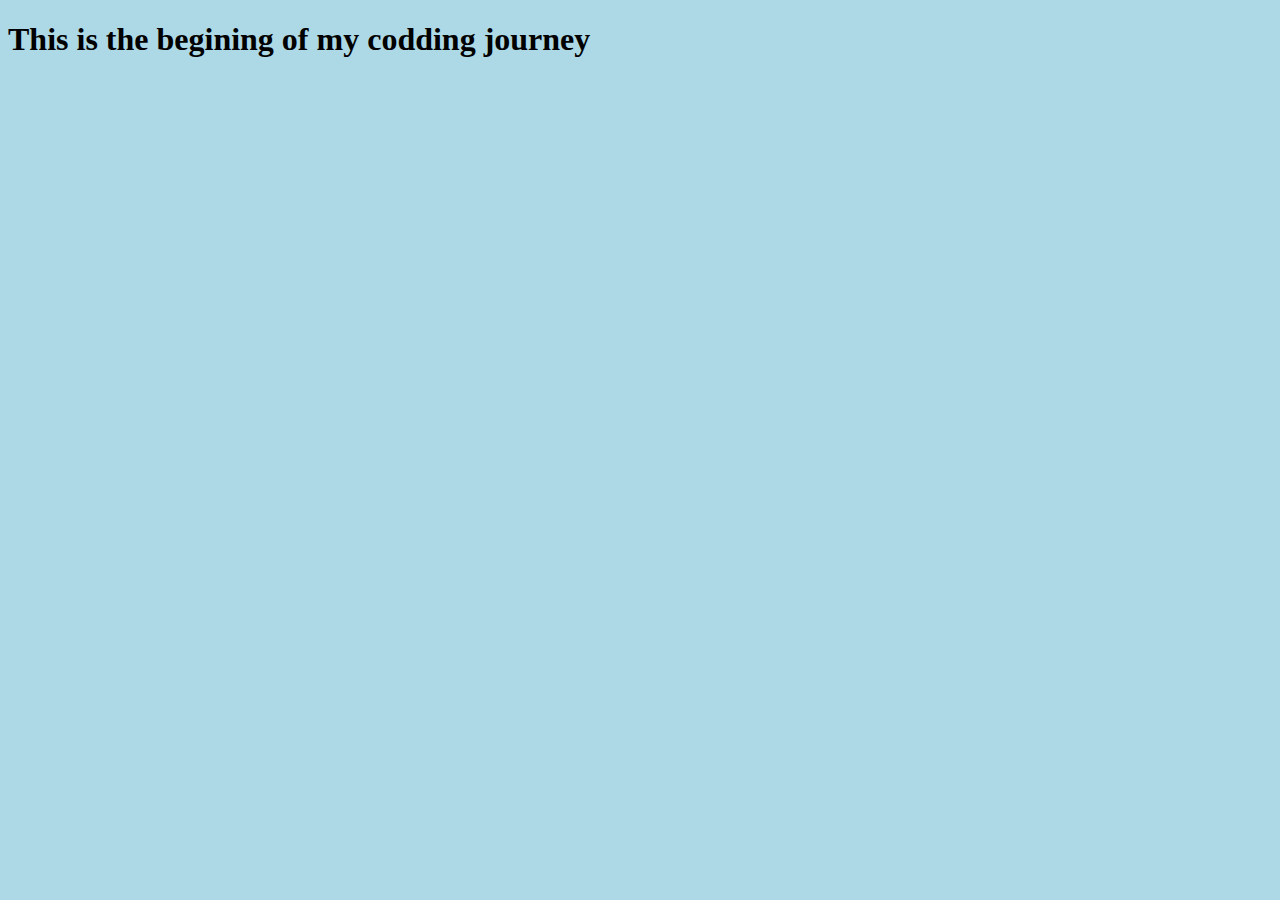
==== index.html @ 793a3ba6 "Css folder and files" ====
<!DOCTYPE html>
<html lang="en">
    <head>
        <title></title>
        <meta charset="UTF-8">
        <meta name="viewport" content="width=device-width, initial-scale=1">
        <link rel="stylesheet" href="css/style.css">
    </head>
    <body>
        <h1>This is the begining of my codding journey</h1>
    
    </body>
</html>
---- css/style.css ----
body {
    background: lightblue;
}
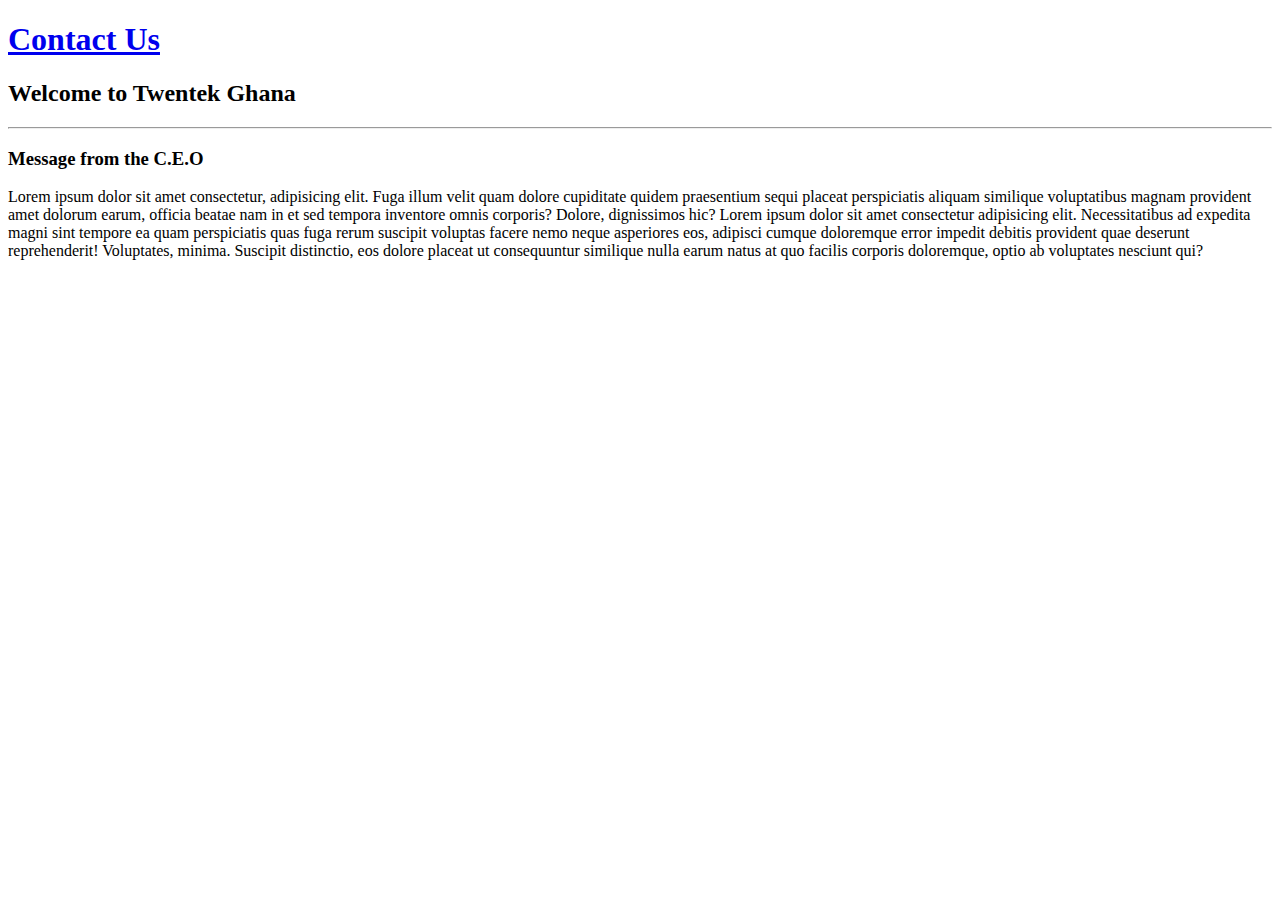
==== commit eba6b64a: "Index file just updated" ====
--- a/index.html
+++ b/index.html
@@ -1,13 +1,17 @@
 <!DOCTYPE html>
 <html lang="en">
     <head>
-        <title></title>
+        <title>Twentek Ghana</title>
         <meta charset="UTF-8">
-        <meta name="viewport" content="width=device-width, initial-scale=1">
-        <link rel="stylesheet" href="css/style.css">
+        <!-- <link rel="stylesheet" href="css/style.css"> -->
     </head>
     <body>
-        <h1>This is the begining of my codding journey</h1>
+       <h1><a href="contact.html">Contact Us</a></h1>
+        <h2>Welcome to Twentek Ghana</h2>
+        <hr>
+        <h3>Message from the C.E.O</h3>
+        <p>Lorem ipsum dolor sit amet consectetur, adipisicing elit. Fuga illum velit quam dolore cupiditate quidem praesentium sequi placeat perspiciatis aliquam similique voluptatibus magnam provident amet dolorum earum, officia beatae nam in et sed tempora inventore omnis corporis? Dolore, dignissimos hic? Lorem ipsum dolor sit amet consectetur adipisicing elit. Necessitatibus ad expedita magni sint tempore ea quam perspiciatis quas fuga rerum suscipit voluptas facere nemo neque asperiores eos, adipisci cumque doloremque error impedit debitis provident quae deserunt reprehenderit! Voluptates, minima. Suscipit distinctio, eos dolore placeat ut consequuntur similique nulla earum natus at quo facilis corporis doloremque, optio ab voluptates nesciunt qui?
+        </p>
     
     </body>
 </html>
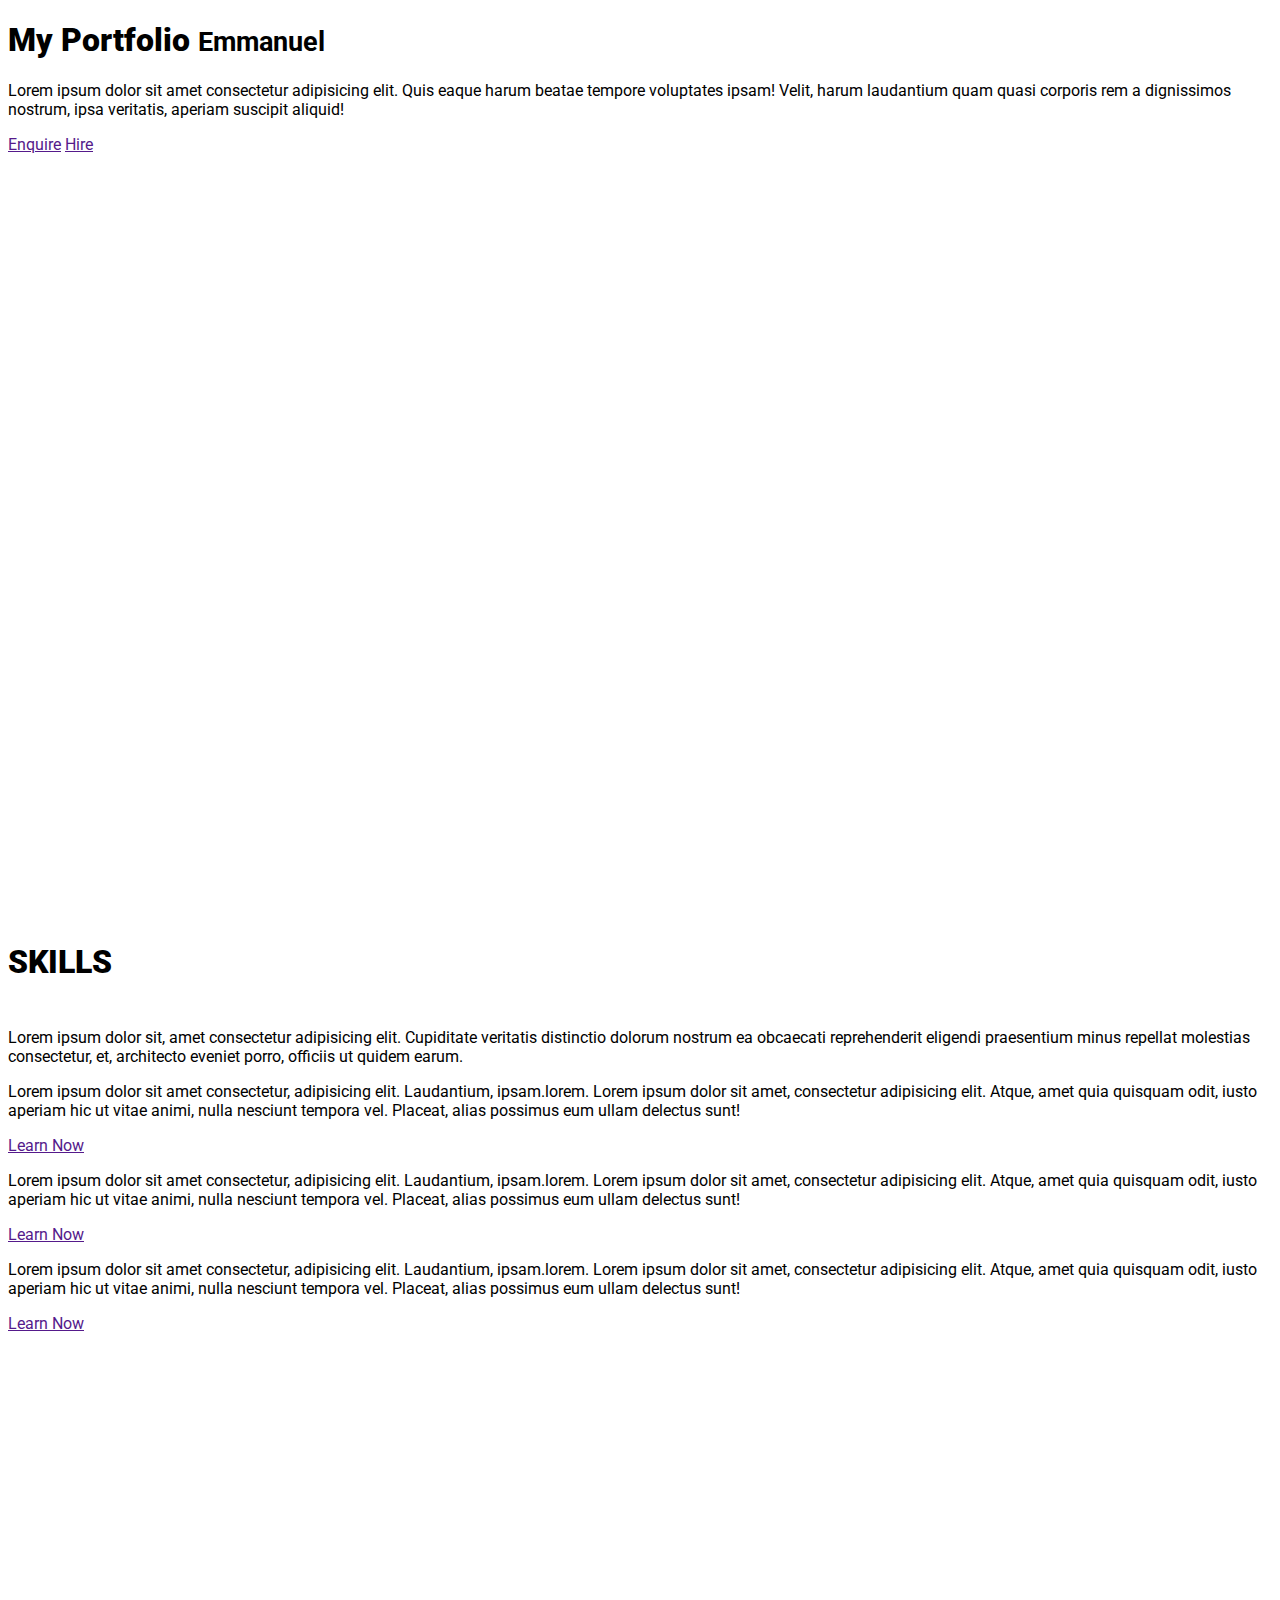
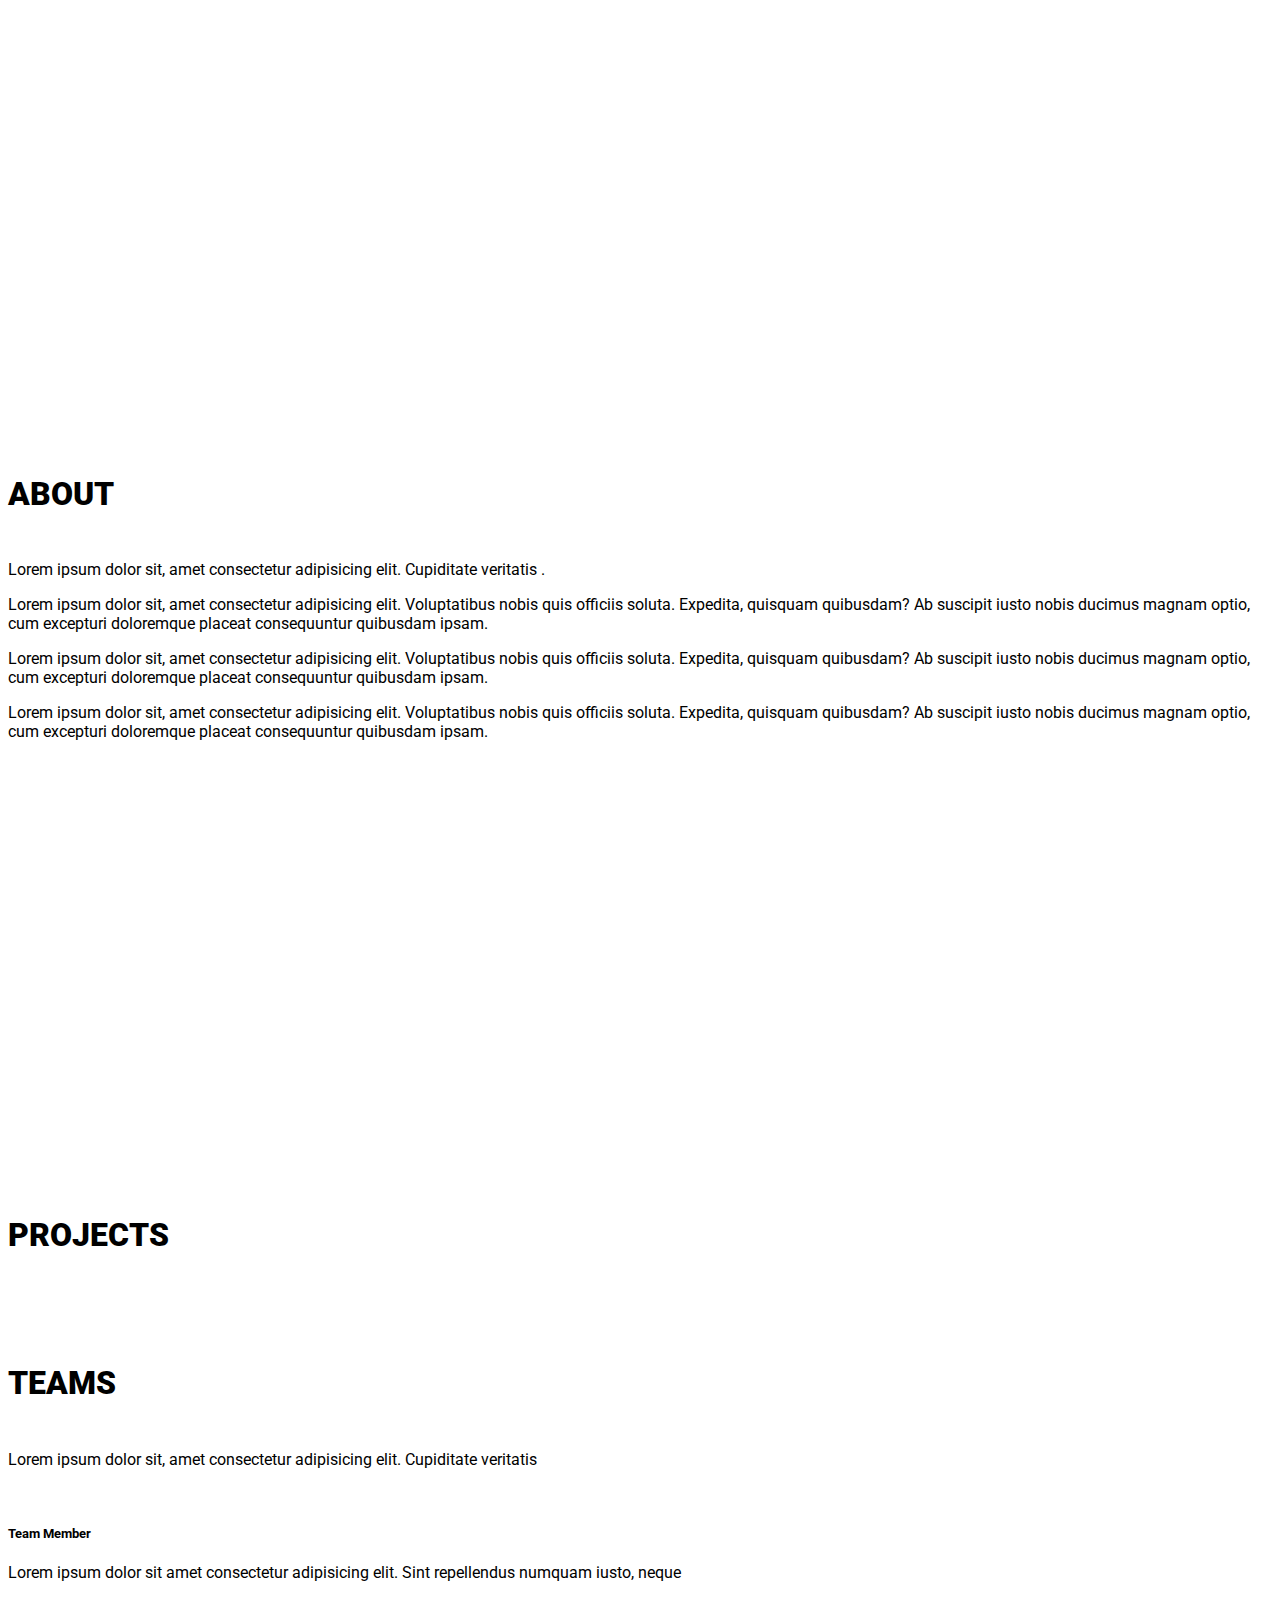
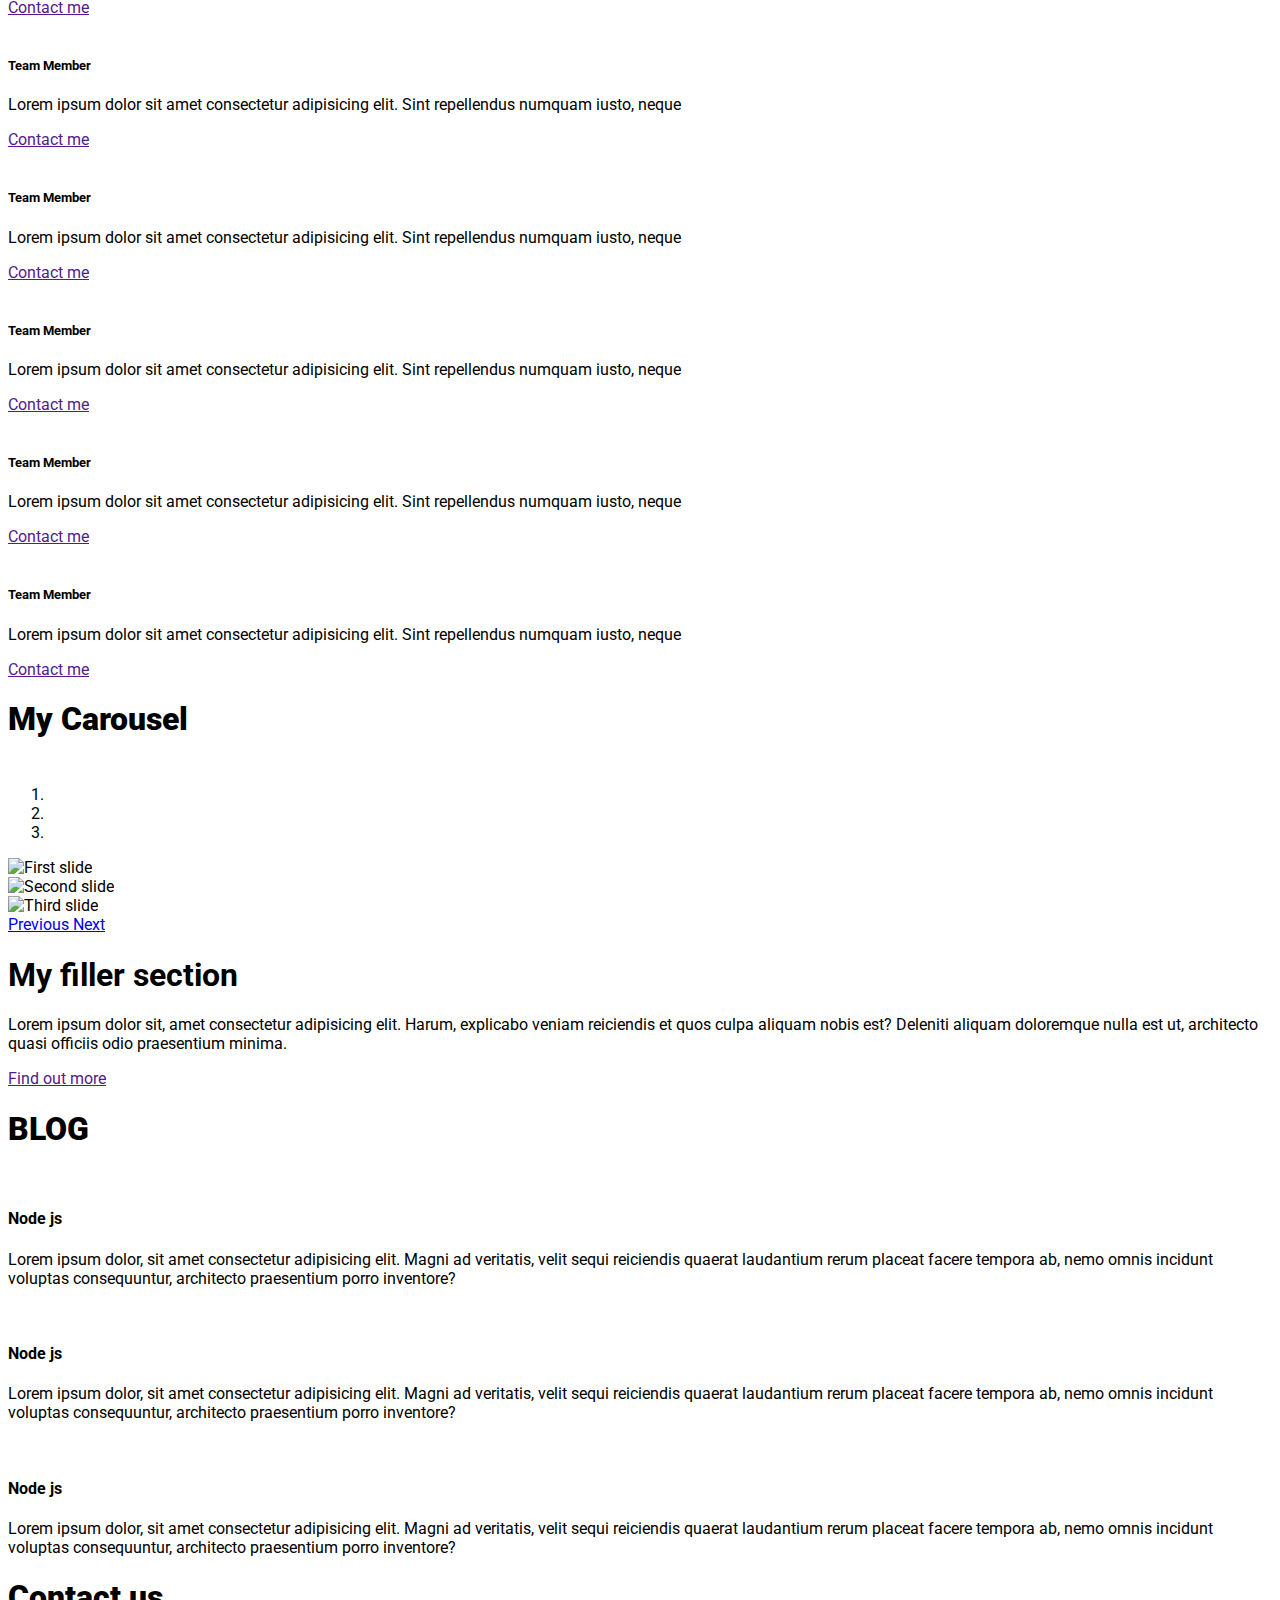
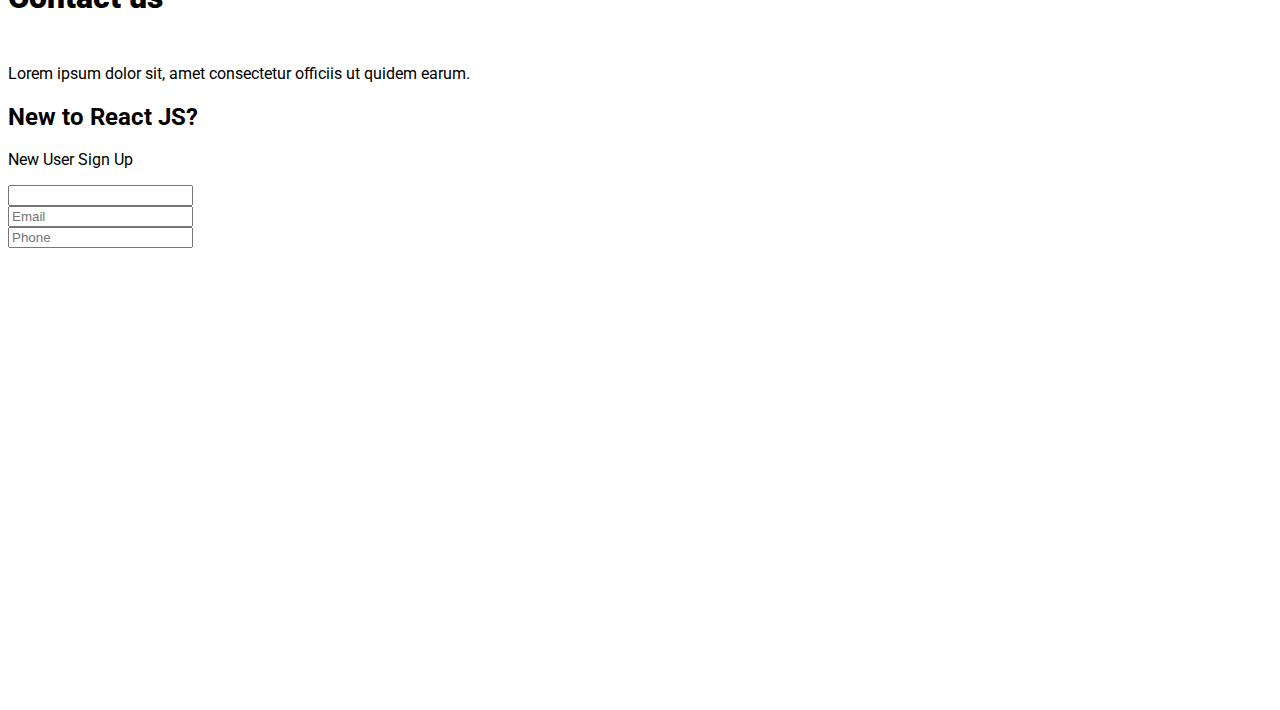
==== commit d5252ded: "Day 8/100 of coding challenge. I have improve the appearance of my project" ====
--- a/index.html
+++ b/index.html
@@ -1,17 +1,537 @@
 <!DOCTYPE html>
 <html lang="en">
-    <head>
-        <title>Twentek Ghana</title>
-        <meta charset="UTF-8">
-        <!-- <link rel="stylesheet" href="css/style.css"> -->
-    </head>
-    <body>
-       <h1><a href="contact.html">Contact Us</a></h1>
-        <h2>Welcome to Twentek Ghana</h2>
-        <hr>
-        <h3>Message from the C.E.O</h3>
-        <p>Lorem ipsum dolor sit amet consectetur, adipisicing elit. Fuga illum velit quam dolore cupiditate quidem praesentium sequi placeat perspiciatis aliquam similique voluptatibus magnam provident amet dolorum earum, officia beatae nam in et sed tempora inventore omnis corporis? Dolore, dignissimos hic? Lorem ipsum dolor sit amet consectetur adipisicing elit. Necessitatibus ad expedita magni sint tempore ea quam perspiciatis quas fuga rerum suscipit voluptas facere nemo neque asperiores eos, adipisci cumque doloremque error impedit debitis provident quae deserunt reprehenderit! Voluptates, minima. Suscipit distinctio, eos dolore placeat ut consequuntur similique nulla earum natus at quo facilis corporis doloremque, optio ab voluptates nesciunt qui?
-        </p>
-    
-    </body>
-</html>
+
+<head>
+  <meta charset="UTF-8">
+  <meta name="viewport" content="width=device-width, initial-scale=1.0">
+  <meta http-equiv="X-UA-Compatible" content="ie=edge">
+  <title>code challenge</title>
+  <!-- bootstrap css -->
+  <link rel="stylesheet" href="./css/bootstrap.min.css">
+  <!-- font-awesome -->
+  <script src="./js/all.js"></script>
+  <script src="fonts/all.js"></script>
+  <!--google fonts  -->
+<link href="https://fonts.googleapis.com/css?family=Poppins:300,400,700,800,900|Roboto:400,500,700,900" rel="stylesheet">
+  <!-- main css -->
+  <link rel="stylesheet" href="./css/main.css">
+</head>
+
+<body>
+
+<header id="header" class="bg-dark">
+  <div class="container">
+    <div class="row height">
+
+      <div class="col">
+        <h1 class="text-danger font-weight-bold">
+          <strong>My Portfolio</strong>
+          <small class="text-light">Emmanuel</small>
+        </h1>
+        <p class="text-muted lead py-2 w-75">Lorem ipsum dolor sit amet consectetur adipisicing elit. Quis eaque harum beatae tempore voluptates ipsam! Velit, harum laudantium quam quasi corporis rem a dignissimos nostrum, ipsa veritatis, aperiam suscipit aliquid!</p>
+
+
+        
+        <div>
+            <a href="" class="btn btn-outline-primary m-3 btn-lg px-5">Enquire</a>
+              <a href="" class="btn btn-outline-success m-3 btn-lg px-5">Hire</a>
+        </div>
+
+
+       
+      </div>
+    </div>
+  </div>
+</header>
+<!-- /Header section -->
+
+<!-- Skills section -->
+<section id="skills" class="py-5 bg-white">
+  <div class="container">
+    <!-- Title -->
+    <div class="row">
+      <div class="col text-center">
+        <h1 class="display-4 text-dark mb-0">
+           <strong>SKILLS</strong>
+        </h1>
+        <div class="text-underline bg-danger text-center mb-3"></div>
+        <p>Lorem ipsum dolor sit, amet consectetur adipisicing elit. Cupiditate veritatis distinctio dolorum nostrum ea obcaecati reprehenderit eligendi praesentium minus repellat molestias consectetur, et, architecto eveniet porro, officiis ut quidem earum.</p>
+      </div>
+    </div>
+    <!-- End of title -->
+ 
+    <div class="row">
+      <!-- single col -->
+      <div class="col-md-6 col-lg-4 text-center my-4">
+        <i class="fab fa-node-js fa-5x text-danger"></i>
+        <p>Lorem ipsum dolor sit amet consectetur, adipisicing elit. Laudantium, ipsam.lorem. Lorem ipsum dolor sit amet, consectetur adipisicing elit. Atque, amet quia quisquam odit, iusto aperiam hic ut vitae animi, nulla nesciunt tempora vel. Placeat, alias possimus eum ullam delectus sunt!</p>
+        <a href="" class="btn btn-outline-danger btn-block text-uppercase w-75">Learn Now</a>
+
+      </div>
+      <!-- End of Single Col -->
+
+       <!-- single col -->
+      <div class="col-md-6 col-lg-4 text-center my-4">
+        <i class="fab fa-css3 fa-5x text-danger"></i>
+        <p>Lorem ipsum dolor sit amet consectetur, adipisicing elit. Laudantium, ipsam.lorem. Lorem ipsum dolor sit amet, consectetur adipisicing elit. Atque, amet quia quisquam odit, iusto aperiam hic ut vitae animi, nulla nesciunt tempora vel. Placeat, alias possimus eum ullam delectus sunt!</p>
+        <a href="" class="btn btn-outline-danger btn-block text-uppercase w-75">Learn Now</a>
+      </div>
+      <!-- End of Single Col -->
+
+       <!-- single col -->
+      <div class="col-md-6 col-lg-4 text-center my-4">
+        <i class="fab fa-js fa-5x text-danger"></i>
+        <p>Lorem ipsum dolor sit amet consectetur, adipisicing elit. Laudantium, ipsam.lorem. Lorem ipsum dolor sit amet, consectetur adipisicing elit. Atque, amet quia quisquam odit, iusto aperiam hic ut vitae animi, nulla nesciunt tempora vel. Placeat, alias possimus eum ullam delectus sunt!</p>
+        <a href="" class="btn btn-outline-danger btn-block text-uppercase ">Learn Now</a>
+      </div>
+      <!-- End of Single Col -->
+
+    </div>
+  </div>
+</section>
+<!-- End Skills section -->
+
+
+<!-- About section -->
+<section id="about" class="bg-info">
+   <div class="container-fluid">
+      <div class="row">
+         <!-- about img col -->
+         <div class="col-md-6 about-picture img-height">
+
+         </div>
+         <!-- About text col -->
+          <div class="col-md-6 about-text text-height px-5 d-flex align-items-center justify-content-center">
+             <!-- This is for centering -->
+             <div class="about-text-center">
+                 <!-- Title -->
+               <div class="row">
+                  <div class="col text-center">
+                  <h1 class="display-4 text-dark mb-0">
+                     <strong>ABOUT</strong>
+                  </h1>
+                  <div class="text-underline bg-warning text-center mb-2 "></div>
+                  <p class="text-muted">Lorem ipsum dolor sit, amet consectetur adipisicing elit. Cupiditate veritatis .</p>
+                  </div>
+               </div>
+               <!-- End of title -->
+
+            <div class="checkbox-item d-flex">
+              <i class="fas fa-check fa-2x text-white bg-warning p-2 mr-3 align-self-center"></i>
+              <p>Lorem ipsum dolor sit, amet consectetur adipisicing elit. Voluptatibus nobis quis officiis soluta. Expedita, quisquam quibusdam? Ab suscipit iusto nobis ducimus magnam optio, cum excepturi doloremque placeat consequuntur quibusdam ipsam.</p>
+            </div>  
+            
+             <div class="checkbox-item d-flex">
+              <i class="fas fa-check fa-2x text-white bg-warning p-2 mr-3 align-self-center"></i>
+              <p>Lorem ipsum dolor sit, amet consectetur adipisicing elit. Voluptatibus nobis quis officiis soluta. Expedita, quisquam quibusdam? Ab suscipit iusto nobis ducimus magnam optio, cum excepturi doloremque placeat consequuntur quibusdam ipsam.</p>
+            </div> 
+
+
+             <div class="checkbox-item d-flex">
+              <i class="fas fa-check fa-2x text-white bg-warning p-2 mr-3 align-self-center"></i>
+              <p>Lorem ipsum dolor sit, amet consectetur adipisicing elit. Voluptatibus nobis quis officiis soluta. Expedita, quisquam quibusdam? Ab suscipit iusto nobis ducimus magnam optio, cum excepturi doloremque placeat consequuntur quibusdam ipsam.</p>
+            </div> 
+             </div>
+
+         </div>
+      </div>
+   </div>
+</section><!-- End of About section -->
+
+<!-- Projects section -->
+<section id="projects" class="py-5 bg-secondary">
+  <div class="container">
+      <!-- Title -->
+    <div class="row">
+      <div class="col text-center">
+        <h1 class="display-4 text-dark mb-0">
+           <strong>PROJECTS</strong>
+        </h1>
+        <div class="text-underline bg-danger text-center mb-3"></div>
+      </div>
+    </div>
+    <!-- End of title -->
+
+   <div class="row py-3">
+      <!-- Single project -->
+      <div class="col-sm-6 col-md-4 my-3">
+         <img src="img/about-bcg.jpeg" class="img-fluid rounded" alt="">
+      </div>   <!--End of Single project -->
+
+       <!-- Single project -->
+      <div class="col-sm-6 col-md-4 my-3">
+         <img src="img/car3.jpg" class="img-fluid img-thumbnail bg-danger" alt="">
+      </div>   <!--End of Single project -->
+
+       <!-- Single project -->
+      <div class="col-sm-6 col-md-4 my-3">
+         <img src="img/car4.jpg" class="img-fluid rounded-circle mx-auto" alt="">
+      </div>   <!--End of Single project -->
+   </div>
+  </div>
+</section> <!-- End of Projects section -->
+
+<!-- Team Section -->
+<section id="team" class="py-5 bg-light">
+ <div class="container">
+   <!-- Title -->
+    <div class="row">
+      <div class="col text-center">
+        <h1 class="display-4 text-dark mb-0">
+           <strong>TEAMS</strong>
+        </h1>
+        <div class="text-underline bg-danger text-center mb-3"></div>
+        <p>Lorem ipsum dolor sit, amet consectetur adipisicing elit. Cupiditate veritatis</p>
+      </div>
+    </div>
+    <!-- End of title -->
+    <div class="row">
+      <!-- Team member -->
+      <div class="md-6 col-lg-4 my-3">
+          <div class="card">
+             <img src="img/team-6.jpg" class="card-img-top" alt="">
+             <div class="card-body">
+                 <h5 class="card-title text-capitalize">Team Member</h5>
+                 <p>Lorem ipsum dolor sit amet consectetur adipisicing elit. Sint repellendus numquam iusto, neque </p>
+                 <a href="" class="btn btn-outline-danger text-uppercase">Contact me</a>
+             </div>
+             <div class="card-footer bg-secondary d-flex justify-content-around">
+                 <a href="">
+                   <i class="fab fa-facebook fa-2x text-dark"></i>
+                 </a>
+
+                 <a href="">
+                   <i class="fab fa-twitter fa-2x text-dark"></i>
+                 </a>
+                  
+                  <a href="">
+                    <i class="fab fa-youtube fa-2x text-dark"></i>
+                  </a>
+                
+                <a href="">
+                  <i class="fab fa-google fa-2x text-dark"></i>
+                </a>
+             </div>
+          </div>
+      </div>
+      <!--End of Team member -->
+
+      <!-- Team member -->
+      <div class="md-6 col-lg-4 my-3">
+        <div class="card">
+          <img src="img/team-5.jpg" class="card-img-top" alt="">
+          <div class="card-body">
+            <h5 class="card-title text-capitalize">Team Member</h5>
+            <p>Lorem ipsum dolor sit amet consectetur adipisicing elit. Sint repellendus numquam iusto, neque </p>
+            <a href="" class="btn btn-outline-danger text-uppercase">Contact me</a>
+          </div>
+          <div class="card-footer bg-secondary d-flex justify-content-around">
+            <a href="">
+              <i class="fab fa-facebook fa-2x text-dark"></i>
+            </a>
+      
+            <a href="">
+              <i class="fab fa-twitter fa-2x text-dark"></i>
+            </a>
+      
+            <a href="">
+              <i class="fab fa-youtube fa-2x text-dark"></i>
+            </a>
+      
+            <a href="">
+              <i class="fab fa-google fa-2x text-dark"></i>
+            </a>
+          </div>
+        </div>
+      </div>
+      <!--End of Team member -->
+
+      <!-- Team member -->
+      <div class="md-6 col-lg-4 my-3">
+        <div class="card">
+          <img src="img/team-4.jpg" class="card-img-top" alt="">
+          <div class="card-body">
+            <h5 class="card-title text-capitalize">Team Member</h5>
+            <p>Lorem ipsum dolor sit amet consectetur adipisicing elit. Sint repellendus numquam iusto, neque </p>
+            <a href="" class="btn btn-outline-danger text-uppercase">Contact me</a>
+          </div>
+          <div class="card-footer bg-secondary d-flex justify-content-around">
+            <a href="">
+              <i class="fab fa-facebook fa-2x text-dark"></i>
+            </a>
+      
+            <a href="">
+              <i class="fab fa-twitter fa-2x text-dark"></i>
+            </a>
+      
+            <a href="">
+              <i class="fab fa-youtube fa-2x text-dark"></i>
+            </a>
+      
+            <a href="">
+              <i class="fab fa-google fa-2x text-dark"></i>
+            </a>
+          </div>
+        </div>
+      </div>
+      <!--End of Team member -->
+
+      <!-- Team member -->
+      <div class="md-6 col-lg-4 my-3">
+        <div class="card">
+          <img src="img/team-3.jpg" class="card-img-top" alt="">
+          <div class="card-body">
+            <h5 class="card-title text-capitalize">Team Member</h5>
+            <p>Lorem ipsum dolor sit amet consectetur adipisicing elit. Sint repellendus numquam iusto, neque </p>
+            <a href="" class="btn btn-outline-danger text-uppercase">Contact me</a>
+          </div>
+          <div class="card-footer bg-secondary d-flex justify-content-around">
+            <a href="">
+              <i class="fab fa-facebook fa-2x text-dark"></i>
+            </a>
+      
+            <a href="">
+              <i class="fab fa-twitter fa-2x text-dark"></i>
+            </a>
+      
+            <a href="">
+              <i class="fab fa-youtube fa-2x text-dark"></i>
+            </a>
+      
+            <a href="">
+              <i class="fab fa-google fa-2x text-dark"></i>
+            </a>
+          </div>
+        </div>
+      </div>
+      <!--End of Team member -->
+
+      <!-- Team member -->
+      <div class="md-6 col-lg-4 my-3">
+        <div class="card">
+          <img src="img/team-2.jpg" class="card-img-top" alt="">
+          <div class="card-body">
+            <h5 class="card-title text-capitalize">Team Member</h5>
+            <p>Lorem ipsum dolor sit amet consectetur adipisicing elit. Sint repellendus numquam iusto, neque </p>
+            <a href="" class="btn btn-outline-danger text-uppercase">Contact me</a>
+          </div>
+          <div class="card-footer bg-secondary d-flex justify-content-around">
+            <a href="">
+              <i class="fab fa-facebook fa-2x text-dark"></i>
+            </a>
+      
+            <a href="">
+              <i class="fab fa-twitter fa-2x text-dark"></i>
+            </a>
+      
+            <a href="">
+              <i class="fab fa-youtube fa-2x text-dark"></i>
+            </a>
+      
+            <a href="">
+              <i class="fab fa-google fa-2x text-dark"></i>
+            </a>
+          </div>
+        </div>
+      </div>
+      <!--End of Team member -->
+
+      <!-- Team member -->
+      <div class="md-6 col-lg-4 my-3">
+        <div class="card">
+          <img src="img/team-1.jpg" class="card-img-top" alt="">
+          <div class="card-body">
+            <h5 class="card-title text-capitalize">Team Member</h5>
+            <p>Lorem ipsum dolor sit amet consectetur adipisicing elit. Sint repellendus numquam iusto, neque </p>
+            <a href="" class="btn btn-outline-danger text-uppercase">Contact me</a>
+          </div>
+          <div class="card-footer bg-secondary d-flex justify-content-around">
+            <a href="">
+              <i class="fab fa-facebook fa-2x text-dark"></i>
+            </a>
+      
+            <a href="">
+              <i class="fab fa-twitter fa-2x text-dark"></i>
+            </a>
+      
+            <a href="">
+              <i class="fab fa-youtube fa-2x text-dark"></i>
+            </a>
+      
+            <a href="">
+              <i class="fab fa-google fa-2x text-dark"></i>
+            </a>
+          </div>
+        </div>
+      </div>
+      <!--End of Team member -->
+    </div>
+ </div>
+</section>
+<!--End of Team Section -->
+
+<!-- carousel section -->
+<section id="carousel" class="py-5 bg-primary">
+  <div class="container">
+    <!--Carousel Title -->
+    <div class="row">
+      <div class="col text-center">
+        <h1 class="display-4 text-dark mb-0">
+          <strong>My Carousel</strong>
+        </h1>
+        <div class="text-underline bg-danger text-center mb-3"></div>
+      </div>
+    </div>
+    <!-- End of carousel title -->
+    <div class="row">
+      <div class="col-md-8 mx-auto text-center">
+      <div id="carouselExampleIndicators" class="carousel slide" data-ride="carousel">
+        <ol class="carousel-indicators">
+          <li data-target="#carouselExampleIndicators" data-slide-to="0" class="active"></li>
+          <li data-target="#carouselExampleIndicators" data-slide-to="1"></li>
+          <li data-target="#carouselExampleIndicators" data-slide-to="2"></li>
+        </ol>
+        <div class="carousel-inner">
+          <div class="carousel-item active">
+            <img class="d-block w-100" src="img/projects-6.jpeg" alt="First slide">
+          </div>
+          <div class="carousel-item">
+            <img class="d-block w-100" src="img/projects-4.jpeg" alt="Second slide">
+          </div>
+          <div class="carousel-item">
+            <img class="d-block w-100" src="img/projects-5.jpeg" alt="Third slide">
+          </div>
+        </div>
+        <a class="carousel-control-prev" href="#carouselExampleIndicators" role="button" data-slide="prev">
+          <span class="carousel-control-prev-icon" aria-hidden="true"></span>
+          <span class="sr-only">Previous</span>
+        </a>
+        <a class="carousel-control-next" href="#carouselExampleIndicators" role="button" data-slide="next">
+          <span class="carousel-control-next-icon" aria-hidden="true"></span>
+          <span class="sr-only">Next</span>
+        </a>
+      </div>
+      </div>
+    </div>
+  </div>
+</section>
+<!-- End of carousel section -->
+
+<!-- Filler Section -->
+<section id="filler" class="py-5">
+  <div class="container">
+    <div class="row">
+      <div class="col-md-6 mx-auto text-center">
+        <h1 class="text-danger">My filler section</h1>
+        <p class="lead text-white">Lorem ipsum dolor sit, amet consectetur adipisicing elit. Harum, explicabo veniam reiciendis et quos culpa aliquam nobis est? Deleniti aliquam doloremque nulla est ut, architecto quasi officiis odio praesentium minima.</p>
+        <a href="" class="btn btn-lg btn-primary m-2">Find out more</a>
+      </div>
+    </div>
+  </div>
+</section>
+<!-- End of Filler Section -->
+
+<!-- Blog Section -->
+<section id="blog" class="p-5 bg-success">
+  <div class="container">
+  <!-- Title -->
+     <div class="row">
+        <div class="col text-center">
+         <h1 class="display-4 text-dark mb-0">
+         <strong>BLOG</strong> </h1>
+        </div>
+    </div>
+  <!-- End of title -->
+  <div class="row">
+    <div class="col-md-4">
+      <img class="img-fluid img-thumbnail" src="img/car1.JPG" alt="">
+      <h4>Node js</h4>
+      <p>Lorem ipsum dolor, sit amet consectetur adipisicing elit. Magni ad veritatis, velit sequi reiciendis quaerat laudantium rerum placeat facere tempora ab, nemo omnis incidunt voluptas consequuntur, architecto praesentium porro inventore?</p>
+      </div>
+
+       <div class="col-md-4">
+      <img class="img-fluid img-thumbnail" src="img/car2.JPG" alt="">
+      <h4 class="text-center">Node js</h4>
+      <p>Lorem ipsum dolor, sit amet consectetur adipisicing elit. Magni ad veritatis, velit sequi reiciendis quaerat laudantium rerum placeat facere tempora ab, nemo omnis incidunt voluptas consequuntur, architecto praesentium porro inventore?</p>
+      </div>
+
+       <div class="col-md-4">
+      <img class="img-fluid img-thumbnail" src="img/car3.JPG" alt="">
+      <h4>Node js</h4>
+      <p class="">Lorem ipsum dolor, sit amet consectetur adipisicing elit. Magni ad veritatis, velit sequi reiciendis quaerat laudantium rerum placeat facere tempora ab, nemo omnis incidunt voluptas consequuntur, architecto praesentium porro inventore?</p>
+      </div>
+    </div>
+    </div>
+</section>
+<!--End of Blog Section -->
+
+<!-- Contact section -->
+<section id= "contact" class="py-5 bg-warning">
+  <div class="container">
+    <!-- Title -->
+    <div class="row">
+      <div class="col text-center">
+        <h1 class="display-4 text-dark mb-0">
+          <strong>Contact us</strong>
+        </h1>
+        <div class="text-underline bg-danger text-center mb-3"></div>
+        <p>Lorem ipsum dolor sit, amet consectetur 
+          officiis ut quidem earum.</p>
+      </div>
+    </div>
+    <!-- End of title -->
+
+    <div class="row">
+      <div class="col-md-6 my-3">
+        <!-- Contact form -->
+        <div class="card card-body bg-secondary">
+           <!-- Contact form title -->
+           <div class="card-title text-center text-white">
+             <h2 class="text-capitalize">New to React JS?</h2>
+             <p>New User Sign Up</p>
+           </div>
+          <!--End of Contact form title -->
+          <form>
+            <!-- simple form field -->
+            <div class="form-group mt-3">
+              <input type="text" class="form-control form-control-lg" id="name">
+            </div>
+
+            <!-- email field -->
+            <div class="form-group mt-3">
+              <input type="email" class="form-control" id="email" placeholder="Email">
+            </div>
+
+            <!-- phone field -->
+            <div class="form-group mt-3">
+              <input type="tel" class="form-control" id="phone" placeholder="Phone ">
+            </div>
+                <!-- Input group -->
+                
+          </form>
+
+        </div>
+
+      </div>
+       <!-- Google map -->
+      <div class="col-md-6 my-3">
+        <div class="embed-responsive embed-responsive-4by3">
+          <iframe class="embed-responsive-item" src="https://www.google.com/maps/embed?pb=!1m18!1m12!1m3!1d31703.999558205625!2d-1.6254724673283742!3d6.6469264197768725!2m3!1f0!2f0!3f0!3m2!1i1024!2i768!4f13.1!3m3!1m2!1s0xfdb915ca4637251%3A0x259b67ea02a72392!2sAtonsu%2C+Kumasi%2C+Ghana!5e0!3m2!1sen!2sus!4v1542607190885"
+            width="600" height="450" frameborder="0" style="border:0" allowfullscreen></iframe>
+        
+        </div>
+      </div>
+    </div>
+  </div>
+
+</section>
+<!-- Contact section -->
+
+
+  <!-- jquery -->
+  <script src="./js/jquery-3.3.1.min.js"></script>
+  <!-- bootstrap js -->
+  <script src="./js/bootstrap.bundle.min.js"></script>
+</body>
+
+</html>--- a/css/main.css
+++ b/css/main.css
@@ -0,0 +1,42 @@
+body{
+ font-family: 'Roboto', sans-serif;
+
+}
+
+.height {
+   min-height: 100vh;
+   align-items: center;
+}
+
+.text-underline {
+color: tomato;
+height: 10px;
+width: 200px;
+margin: 0 auto;
+}
+
+.img-height {
+   min-height: 80vh;
+   align-items: center;
+}
+
+.text-height {
+   min-height: 80vh;
+   align-items: center;
+}
+
+.about-picture {
+   background: url(../img/car3.jpg);
+   background-size: cover;
+   background-position: center;
+   background-repeat: no-repeat;
+   background-attachment: fixed;
+}
+
+#filler {
+   background: linear-gradient(rgba(15, 15, 14, 0.589), rgb(128, 36, 0)), url(../img/projects-1.jpeg);
+    background-size: cover;
+     background-repeat: no-repeat;
+      background-attachment: fixed;
+
+}
